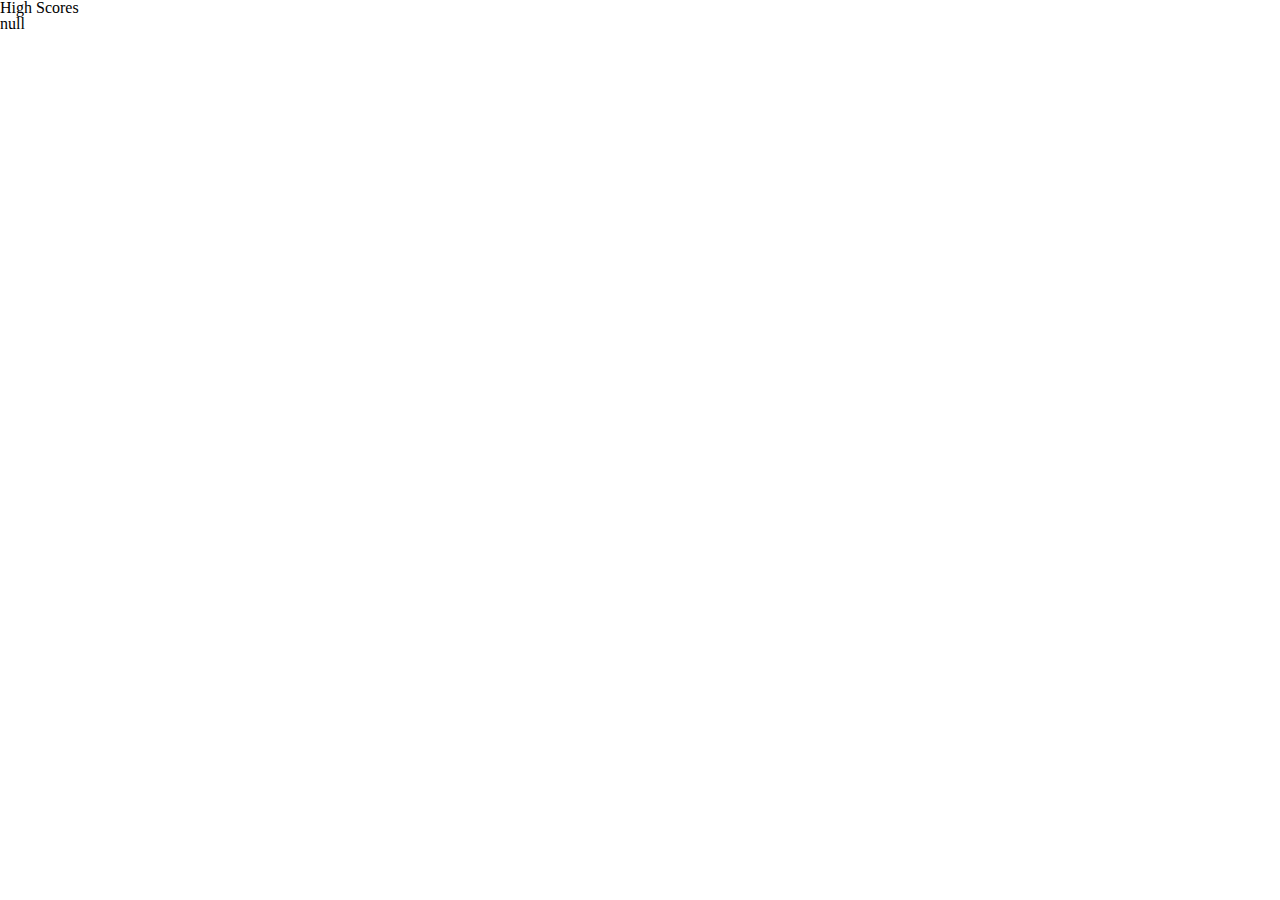
==== scores.html @ 67b42627 "created scores.html, fixed timer function&local storage, got points to display on scores.html" ====
<!DOCTYPE html>
<html lang="en">
<head>
    <meta charset="UTF-8">
    <meta http-equiv="X-UA-Compatible" content="IE=edge">
    <meta name="viewport" content="width=device-width, initial-scale=1.0">
    <title>Document</title>
    <link rel="stylesheet" href="./reset.css">
    <link rel="stylesheet" href="./assets/style.css">
</head>

<body>
    <div>
    <h1>High Scores</h1>
    <section id = "pointsbox">
    </section>
    </div>

    <script src="./assets/scores.js"></script>
</body>
</html>
---- assets/style.css ----
* {
    font-family: 'Trebuchet MS', 'Lucida Sans Unicode', 'Lucida Grande', 'Lucida Sans', Arial, sans-serif;

}
main {
    margin: auto;
    text-align: center;
}

.hide {
    display: none;
}

.show {
    display: block;
}

.timer {
    display: flex;
    justify-content: flex-end;
}

.choice {
    display: block;
    justify-content: center;
}



button {
    font-size: 20px;
    background-color: rgb(0, 134, 22);
    border-radius: 8px;
    color: white;
}

.timer {
    color: red;
    font-weight: bolder;
    font-size: 30px;
}
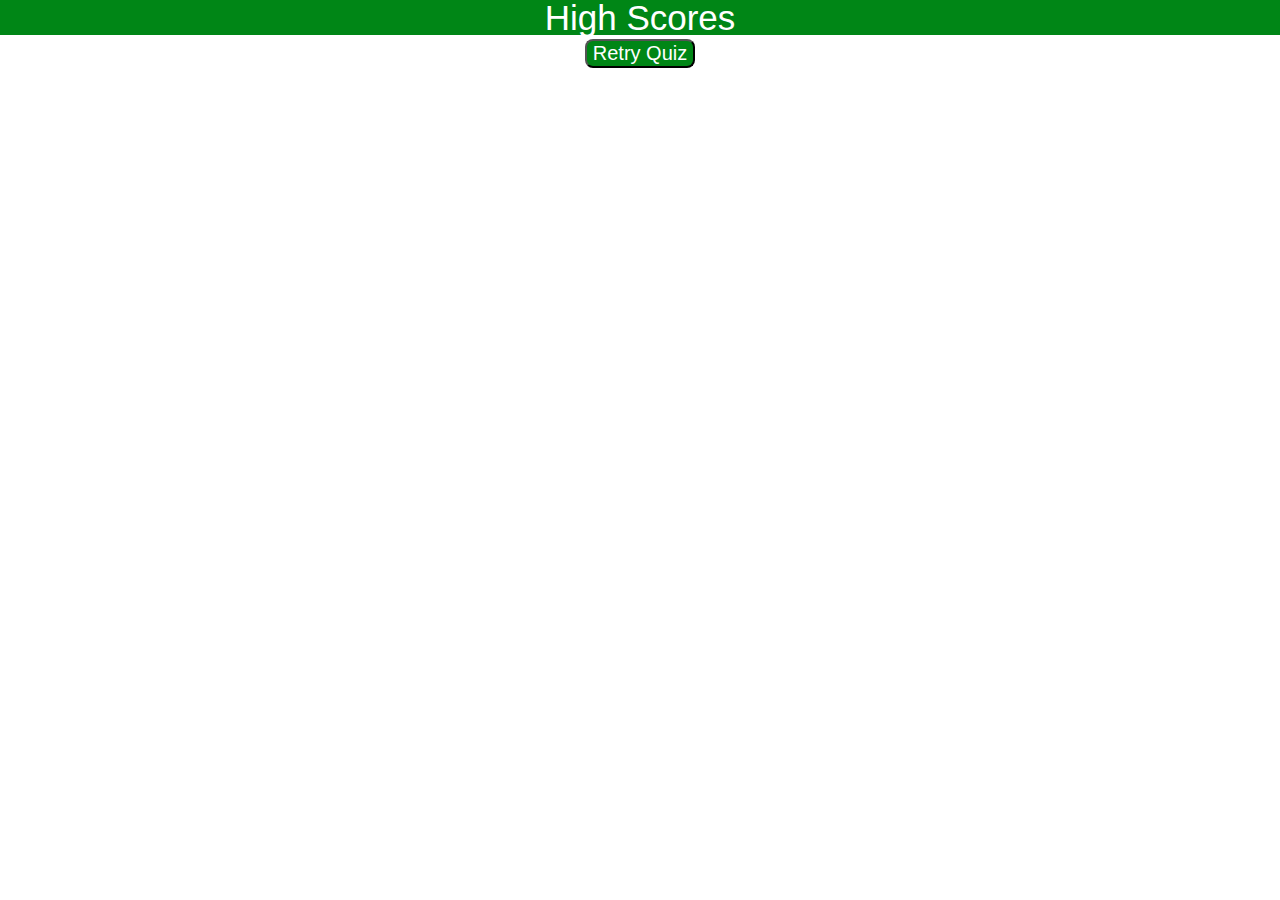
==== commit ab3f67a1: "updated css added retry quiz button changed title of both htmls updated readme file and added images" ====
--- a/scores.html
+++ b/scores.html
@@ -4,15 +4,17 @@
     <meta charset="UTF-8">
     <meta http-equiv="X-UA-Compatible" content="IE=edge">
     <meta name="viewport" content="width=device-width, initial-scale=1.0">
-    <title>Document</title>
+    <title>HighscoreList</title>
     <link rel="stylesheet" href="./reset.css">
     <link rel="stylesheet" href="./assets/style.css">
+    
 </head>
 
 <body>
     <div>
-    <h1>High Scores</h1>
+    <h1 id=highscores>High Scores</h1>
     <section id = "pointsbox">
+    <button id="retryquiz" class="back">Retry Quiz</button>
     </section>
     </div>
 
--- a/assets/style.css
+++ b/assets/style.css
@@ -1,7 +1,9 @@
 * {
-    font-family: 'Trebuchet MS', 'Lucida Sans Unicode', 'Lucida Grande', 'Lucida Sans', Arial, sans-serif;
+    font-family: 'Montserrat', sans-serif;
+}
 
-}
+
+
 main {
     margin: auto;
     text-align: center;
@@ -15,17 +17,14 @@
     display: block;
 }
 
-.timer {
-    display: flex;
-    justify-content: flex-end;
-}
-
 .choice {
     display: block;
     justify-content: center;
 }
 
-
+.scores {
+    font-size: 25px;
+}
 
 button {
     font-size: 20px;
@@ -38,7 +37,23 @@
     color: red;
     font-weight: bolder;
     font-size: 30px;
+    display: flex;
+    justify-content: flex-end;
 }
 
+#pointsbox {
+    font-family: 'Montserrat', sans-serif;
+    margin: auto;
+    text-align: center;
+    font-size: 30px;
+}
 
+#highscores{
+    font-family: 'Montserrat', sans-serif;
+    margin: auto;
+    text-align: center;
+    font-size: 35px;
+    background-color: rgb(0, 134, 22);
+    color: white;
+}
 
